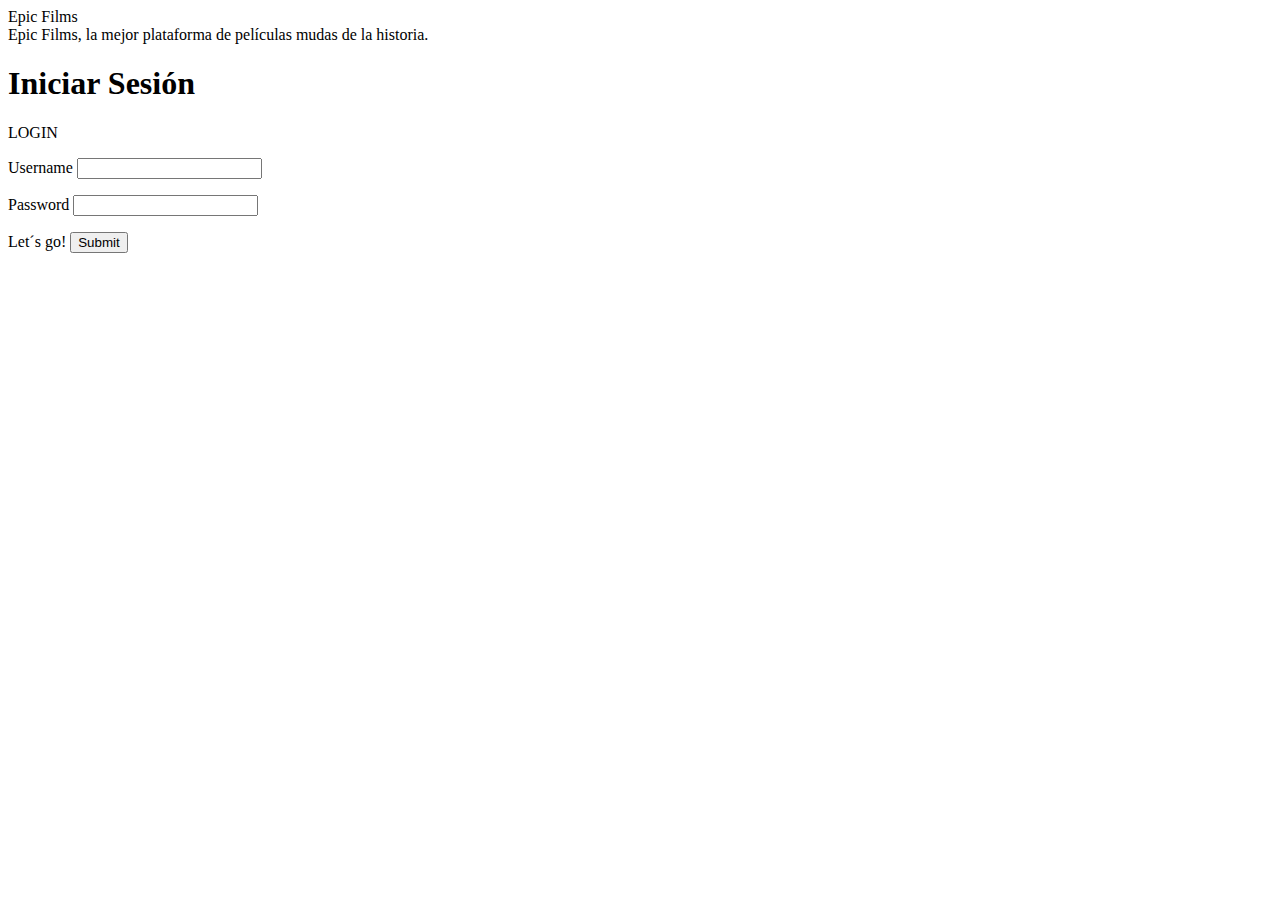
==== EpicFilms/index.html @ f627cecc "feat: inicio estructutra básica" ====
<!DOCTYPE html>
<html lang="en">
<head>
    <meta charset="UTF-8">
    <meta name="viewport" content="width=device-width, initial-scale=1.0">
    <link rel="stylesheet" href="style.css">
    <title>Epic Films</title>
</head>
<nav id="navbar" class="navbar">
    <div class="logo">Epic Films</div>
</nav>
<body>
    <header class="header">
        Epic Films, la mejor plataforma de películas mudas de la historia.
    </header>
    <section class="login">
        <p><h1>Iniciar Sesión</h1></p>
        <form name="username" id="username">LOGIN</form>
        <p>
            <label for="text" id="name" name="name">Username</label>
            <input type="text" id="name" name="name">
        </p>
        <p>
            <label for="password">Password</label>
            <input type="password" id="password" name="password">
        </p>
        <p>
            <label for="submit">Let´s go!</label>
            <input type="submit" id="submit" name="submit">
        </p>
    </section>
</body>
</html>
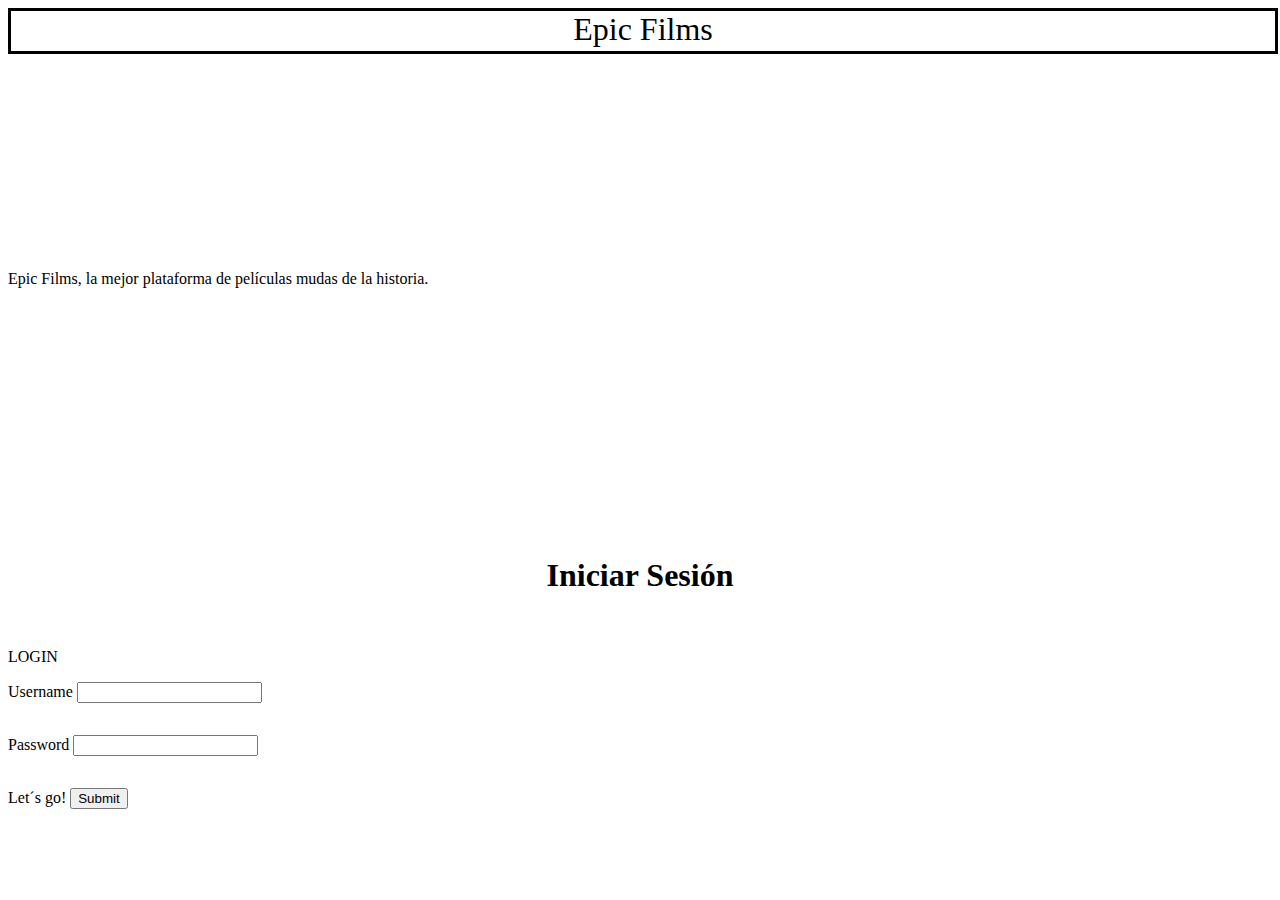
==== commit d62df8b4: "feat: images folder created" ====
--- a/EpicFilms/index.html
+++ b/EpicFilms/index.html
@@ -3,7 +3,8 @@
 <head>
     <meta charset="UTF-8">
     <meta name="viewport" content="width=device-width, initial-scale=1.0">
-    <link rel="stylesheet" href="style.css">
+    <link rel="stylesheet" href="./CSS/style.css">
+    <link rel="stylesheet" href="./CSS/header.css">
     <title>Epic Films</title>
 </head>
 <nav id="navbar" class="navbar">
--- a/EpicFilms/CSS/style.css
+++ b/EpicFilms/CSS/style.css
@@ -0,0 +1,34 @@
+.logo {
+    font-size: 2rem;
+    display: flex;
+    justify-content: center;
+
+    border: solid black;
+    width: 100%;
+    height: 40px;
+}
+
+.login {
+    display: flex;
+    flex-direction: column;
+    justify-content: center;
+
+}
+
+.init {
+    text-align: center;
+}
+
+.header {
+    background-image: url(./images/1-movie-2-signage-under-white-clouds-1200450.jpg) top center no-repeat;
+    background-size: cover;
+
+    height: 50vh;
+    display: flex;
+    flex-direction: column;
+    justify-content: center;
+}
+
+h1{
+    text-align: center;
+}
